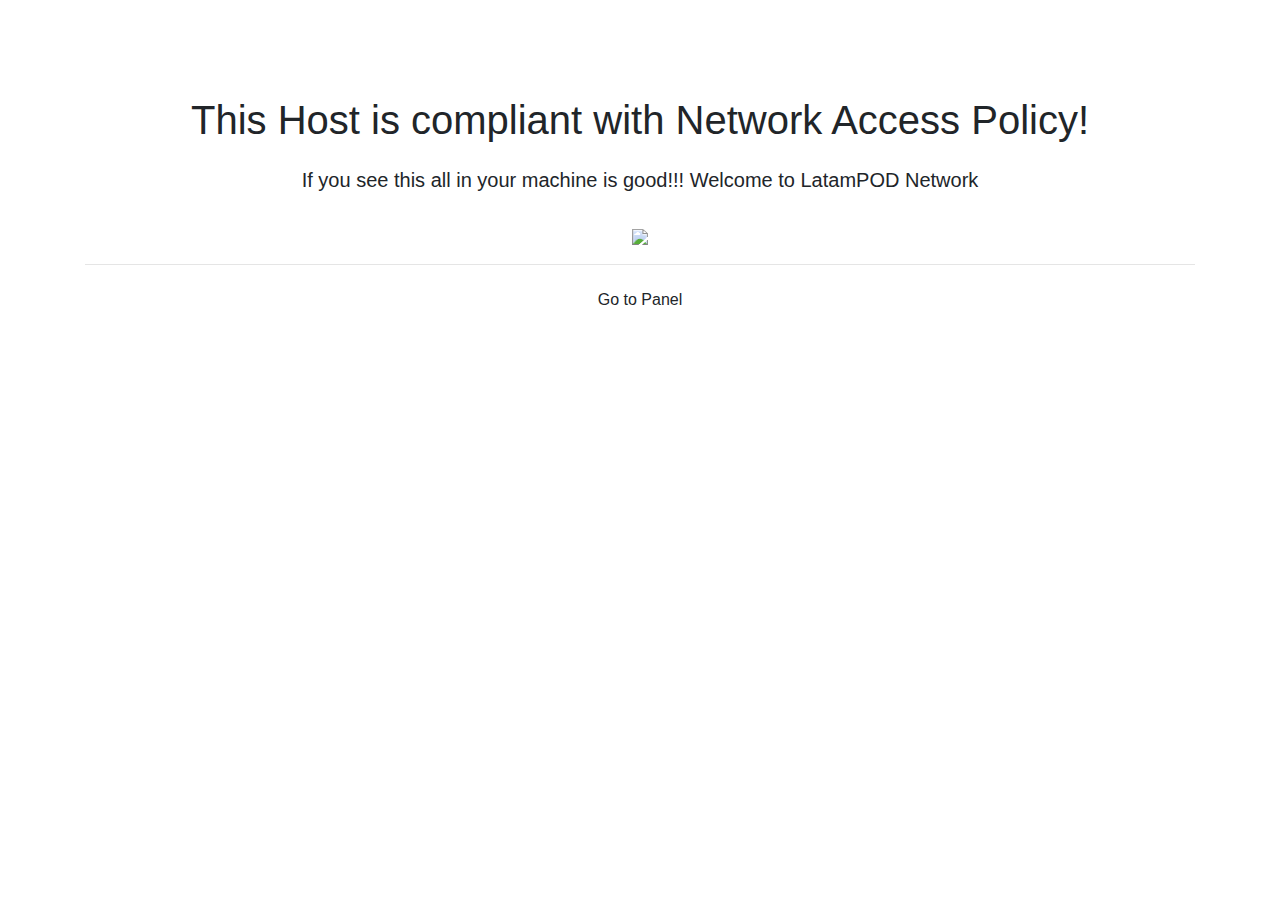
==== nginx/www/ontrack.html @ dbbc616a "Initial Portal Commit" ====
<!DOCTYPE html>
<html lang="en">

<head>
    <meta charset="utf-8">
    <meta name="viewport" content="width=device-width, initial-scale=1, shrink-to-fit=no">
    <meta name="description" content="">
    <meta name="author" content="">
    <link rel="icon" type="image/vnd.microsoft.icon" href="//www.cisco.com/favicon.ico">
    <title>Compliant Host</title>

    <!--Template based on URL below-->
    <link rel="canonical" href="https://getbootstrap.com/docs/4.3/examples/starter-template/">

    <!-- Bootstrap core CSS -->
    <link rel="stylesheet" href="https://stackpath.bootstrapcdn.com/bootstrap/4.3.1/css/bootstrap.min.css" integrity="sha384-ggOyR0iXCbMQv3Xipma34MD+dH/1fQ784/j6cY/iJTQUOhcWr7x9JvoRxT2MZw1T" crossorigin="anonymous">

    <!-- Place your stylesheet here-->
    <link href="/resources/cui/dist/css/cui-standard.min.css" rel="stylesheet" type="text/css">
    <link href="/resources/css/style.css" rel="stylesheet" type="text/css">

</head>

<body class="cui">



    <main role="main" class="container">

        <div class="text-center mt-5 pt-5">
            <h1>This Host is compliant with Network Access Policy!</h1>
            <p class="lead alert alert--success">If you see this all in your machine is good!!! Welcome to LatamPOD Network</p>

        </div>

        <div class="text-center">
            <img class="medium-size-logo" src="/resources/img/compliant_icon.png" />
        </div>

        <hr>

        <div class="text-center">
            <a class="btn btn--primary" href="http://wwwin.latampod.com/portal.html" target="_blank">Go to Panel</a>
        </div>

    </main><!-- /.container -->


    <!-- Bootstrap core JavaScript
    ================================================== -->
    <!-- Placed at the end of the document so the pages load faster -->
    <script src="https://code.jquery.com/jquery-3.3.1.slim.min.js" integrity="sha384-q8i/X+965DzO0rT7abK41JStQIAqVgRVzpbzo5smXKp4YfRvH+8abtTE1Pi6jizo" crossorigin="anonymous"></script>
    <script src="https://cdnjs.cloudflare.com/ajax/libs/popper.js/1.14.7/umd/popper.min.js" integrity="sha384-UO2eT0CpHqdSJQ6hJty5KVphtPhzWj9WO1clHTMGa3JDZwrnQq4sF86dIHNDz0W1" crossorigin="anonymous"></script>
    <script src="https://stackpath.bootstrapcdn.com/bootstrap/4.3.1/js/bootstrap.min.js" integrity="sha384-JjSmVgyd0p3pXB1rRibZUAYoIIy6OrQ6VrjIEaFf/nJGzIxFDsf4x0xIM+B07jRM" crossorigin="anonymous"></script>

</body></html>
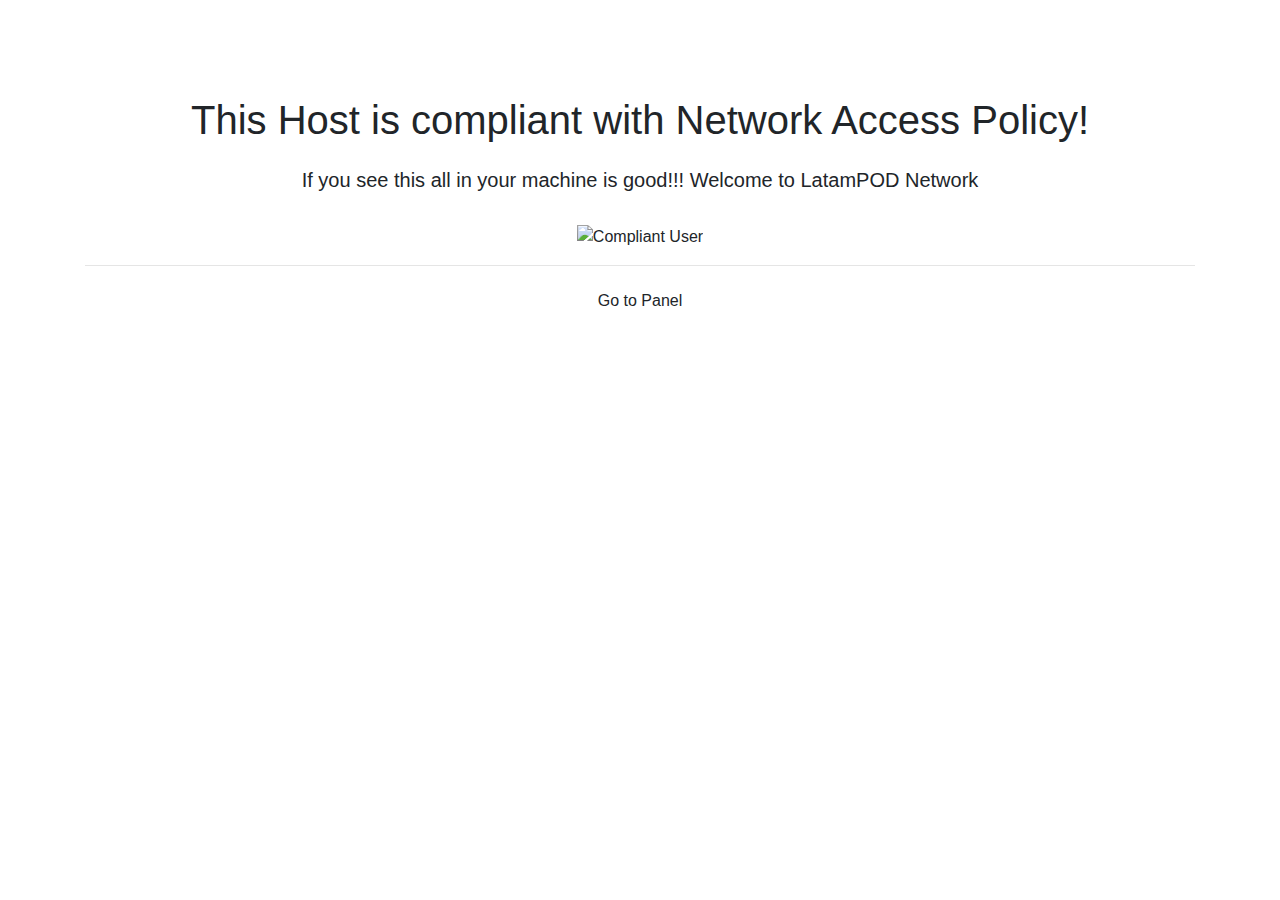
==== commit a1f9acc6: "Fixing Linting Errors on HTML" ====
--- a/nginx/www/ontrack.html
+++ b/nginx/www/ontrack.html
@@ -13,7 +13,8 @@
     <link rel="canonical" href="https://getbootstrap.com/docs/4.3/examples/starter-template/">
 
     <!-- Bootstrap core CSS -->
-    <link rel="stylesheet" href="https://stackpath.bootstrapcdn.com/bootstrap/4.3.1/css/bootstrap.min.css" integrity="sha384-ggOyR0iXCbMQv3Xipma34MD+dH/1fQ784/j6cY/iJTQUOhcWr7x9JvoRxT2MZw1T" crossorigin="anonymous">
+    <link rel="stylesheet" href="https://stackpath.bootstrapcdn.com/bootstrap/4.3.1/css/bootstrap.min.css"
+        integrity="sha384-ggOyR0iXCbMQv3Xipma34MD+dH/1fQ784/j6cY/iJTQUOhcWr7x9JvoRxT2MZw1T" crossorigin="anonymous">
 
     <!-- Place your stylesheet here-->
     <link href="/resources/cui/dist/css/cui-standard.min.css" rel="stylesheet" type="text/css">
@@ -29,12 +30,13 @@
 
         <div class="text-center mt-5 pt-5">
             <h1>This Host is compliant with Network Access Policy!</h1>
-            <p class="lead alert alert--success">If you see this all in your machine is good!!! Welcome to LatamPOD Network</p>
+            <p class="lead alert alert--success">If you see this all in your machine is good!!! Welcome to LatamPOD
+                Network</p>
 
         </div>
 
         <div class="text-center">
-            <img class="medium-size-logo" src="/resources/img/compliant_icon.png" />
+            <img class="medium-size-logo" src="/resources/img/compliant_icon.png" alt="Compliant User" />
         </div>
 
         <hr>
@@ -49,8 +51,16 @@
     <!-- Bootstrap core JavaScript
     ================================================== -->
     <!-- Placed at the end of the document so the pages load faster -->
-    <script src="https://code.jquery.com/jquery-3.3.1.slim.min.js" integrity="sha384-q8i/X+965DzO0rT7abK41JStQIAqVgRVzpbzo5smXKp4YfRvH+8abtTE1Pi6jizo" crossorigin="anonymous"></script>
-    <script src="https://cdnjs.cloudflare.com/ajax/libs/popper.js/1.14.7/umd/popper.min.js" integrity="sha384-UO2eT0CpHqdSJQ6hJty5KVphtPhzWj9WO1clHTMGa3JDZwrnQq4sF86dIHNDz0W1" crossorigin="anonymous"></script>
-    <script src="https://stackpath.bootstrapcdn.com/bootstrap/4.3.1/js/bootstrap.min.js" integrity="sha384-JjSmVgyd0p3pXB1rRibZUAYoIIy6OrQ6VrjIEaFf/nJGzIxFDsf4x0xIM+B07jRM" crossorigin="anonymous"></script>
+    <script src="https://code.jquery.com/jquery-3.3.1.slim.min.js"
+        integrity="sha384-q8i/X+965DzO0rT7abK41JStQIAqVgRVzpbzo5smXKp4YfRvH+8abtTE1Pi6jizo"
+        crossorigin="anonymous"></script>
+    <script src="https://cdnjs.cloudflare.com/ajax/libs/popper.js/1.14.7/umd/popper.min.js"
+        integrity="sha384-UO2eT0CpHqdSJQ6hJty5KVphtPhzWj9WO1clHTMGa3JDZwrnQq4sF86dIHNDz0W1"
+        crossorigin="anonymous"></script>
+    <script src="https://stackpath.bootstrapcdn.com/bootstrap/4.3.1/js/bootstrap.min.js"
+        integrity="sha384-JjSmVgyd0p3pXB1rRibZUAYoIIy6OrQ6VrjIEaFf/nJGzIxFDsf4x0xIM+B07jRM"
+        crossorigin="anonymous"></script>
 
-</body></html>
+</body>
+
+</html>